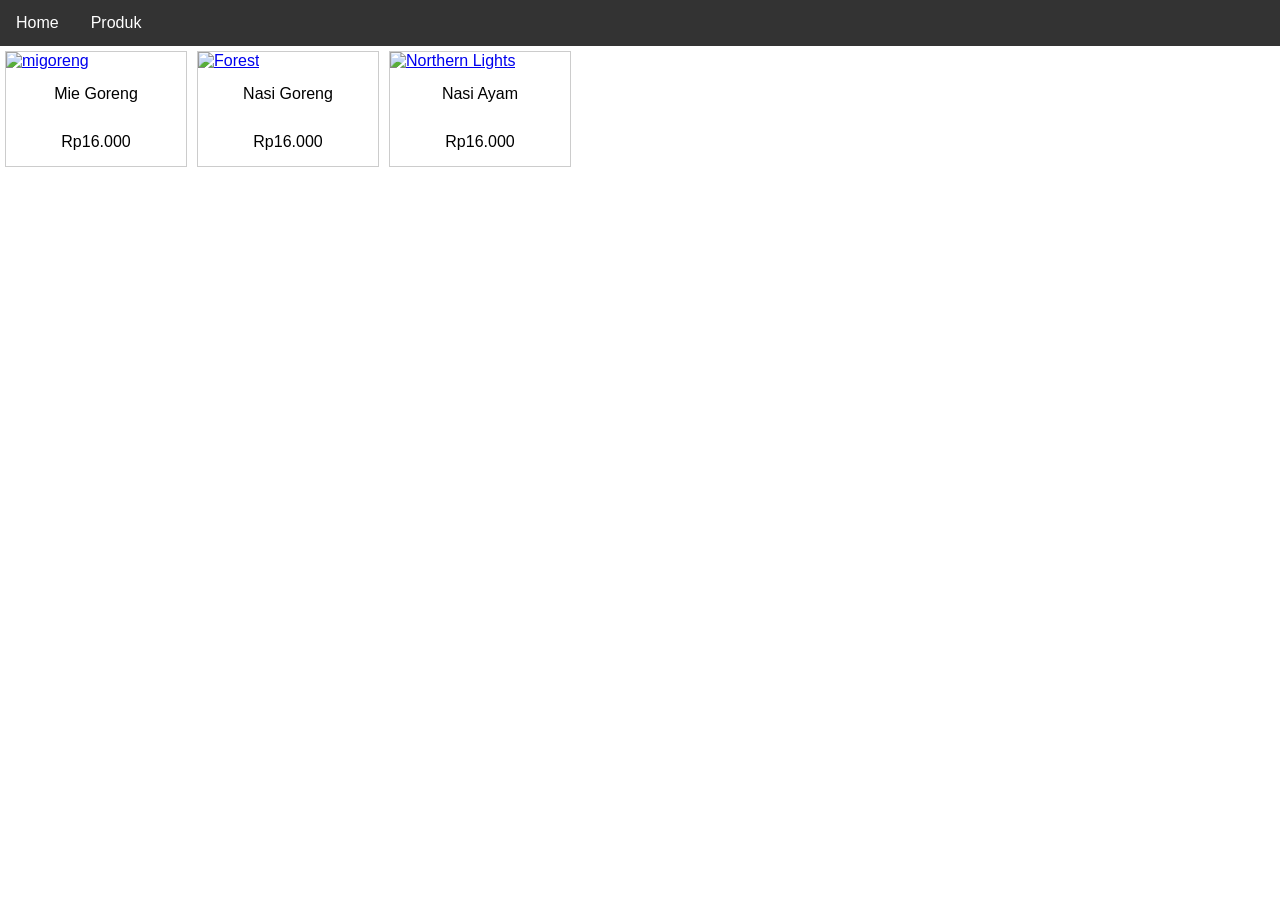
==== produk.html @ 1023886c "Add files via upload" ====
<!DOCTYPE html>
<html lang="en">
<head>
<meta name="viewport" content="width=device-width, initial-scale=1">
<link rel="stylesheet" href="../style.css">
</head>
<body>

<ul>
  <li><a href="../index.html">Home</a></li>
  <li><a href="produk.html">Produk</a></li>
</ul>

<nav> <a href="index.html"home </a> <a href="produk.html"news </a>
<div class="gallery">

<div class="gallery-item">
  <a target="_blank" href="migoreng.jpg">
    <img src="../gambar/migoreng.jpg" alt="migoreng" width="600" height="400">
  </a>
  <div class="desc">Mie Goreng</div>
  <div class="desc">Rp16.000</div>
</div>

<div class="gallery-item">
  <a target="_blank" href="nasgor.jpg">
    <img src="../gambar/nasgor.jpg" alt="Forest" width="600" height="400">
  </a>
  <div class="desc">Nasi Goreng</div>
  <div class="desc">Rp16.000</div>
</div>

<div class="gallery-item">
  <a target="_blank" href="img_lights.jpg">
    <img src="../gambar/nasiayam.jpg" alt="Northern Lights" width="600" height="400">
  </a>
  <div class="desc">Nasi Ayam</div>
  <div class="desc">Rp16.000</div>
</div>
---- style.css ----
body, html {
  height: 100%;
  margin: 0;
  font-family: Arial, Helvetica, sans-serif;
}

h2, p {
  margin: 10px;
}

ul {
  list-style-type: none;
  margin: 0;
  padding: 0;
  overflow: hidden;
  background-color: #333333;
}

ul li {
  float: left;
}

ul li a {
  display: block;
  color: white;
  text-align: center;
  padding: 14px 16px;
  text-decoration: none;
}

ul li a:hover {
  background-color: #111111;
}

.hero-image {
  background-image: linear-gradient(rgba(0, 0, 0, 0.5), rgba(0, 0, 0, 0.5)), url("gambar/hero.png");
  height: 50%;
  background-position: center;
  background-repeat: no-repeat;
  background-size: cover;
  position: relative;
}

.hero-text {
  text-align: center;
  position: absolute;
  top: 50%;
  left: 50%;
  transform: translate(-50%, -50%);
  color: rgb(255, 0, 0);
}

.hero-text button {
  border: none;
  outline: 0;
  display: inline-block;
  padding: 10px 25px;
  color: black;
  background-color: #ddd;
  text-align: center;
  cursor: pointer;
}

.hero-text button:hover {
  background-color: #555;
  color: white;
}

/* Style the footer */
footer {
  background-color: #777;
  padding: 10px;
  text-align: center;
  color: white;
}

div.gallery {
  display: flex;
  flex-wrap: wrap;
  justify-content: flex-start;
}

div.gallery-item {
  margin: 5px;
  border: 1px solid #ccc;
  width: 180px;
}

div.gallery-item:hover {
  border: 1px solid #777;
}

div.gallery-item img {
  width: 100%;
  height: auto;
}

div.gallery-item div.desc {
  padding: 15px;
  text-align: center;
}

body, html {
  height: 100%;
  margin: 0;
  font-family: Arial, Helvetica, sans-serif;
}

h2, p {
  margin: 10px;
}

ul {
  list-style-type: none;
  margin: 0;
  padding: 0;
  overflow: hidden;
  background-color: #333333;
}

ul li {
  float: left;
}

ul li a {
  display: block;
  color: white;
  text-align: center;
  padding: 14px 16px;
  text-decoration: none;
}

ul li a:hover {
  background-color: #111111;
}

.hero-text {
  text-align: center;
  position: absolute;
  top: 50%;
  left: 50%;
  transform: translate(-50%, -50%);
  color: white;
}

.hero-text button {
  border: none;
  outline: 0;
  display: inline-block;
  padding: 10px 25px;
  color: black;
  background-color: #ddd;
  text-align: center;
  cursor: pointer;
}

.hero-text button:hover {
  background-color: #555;
  color: white;
}
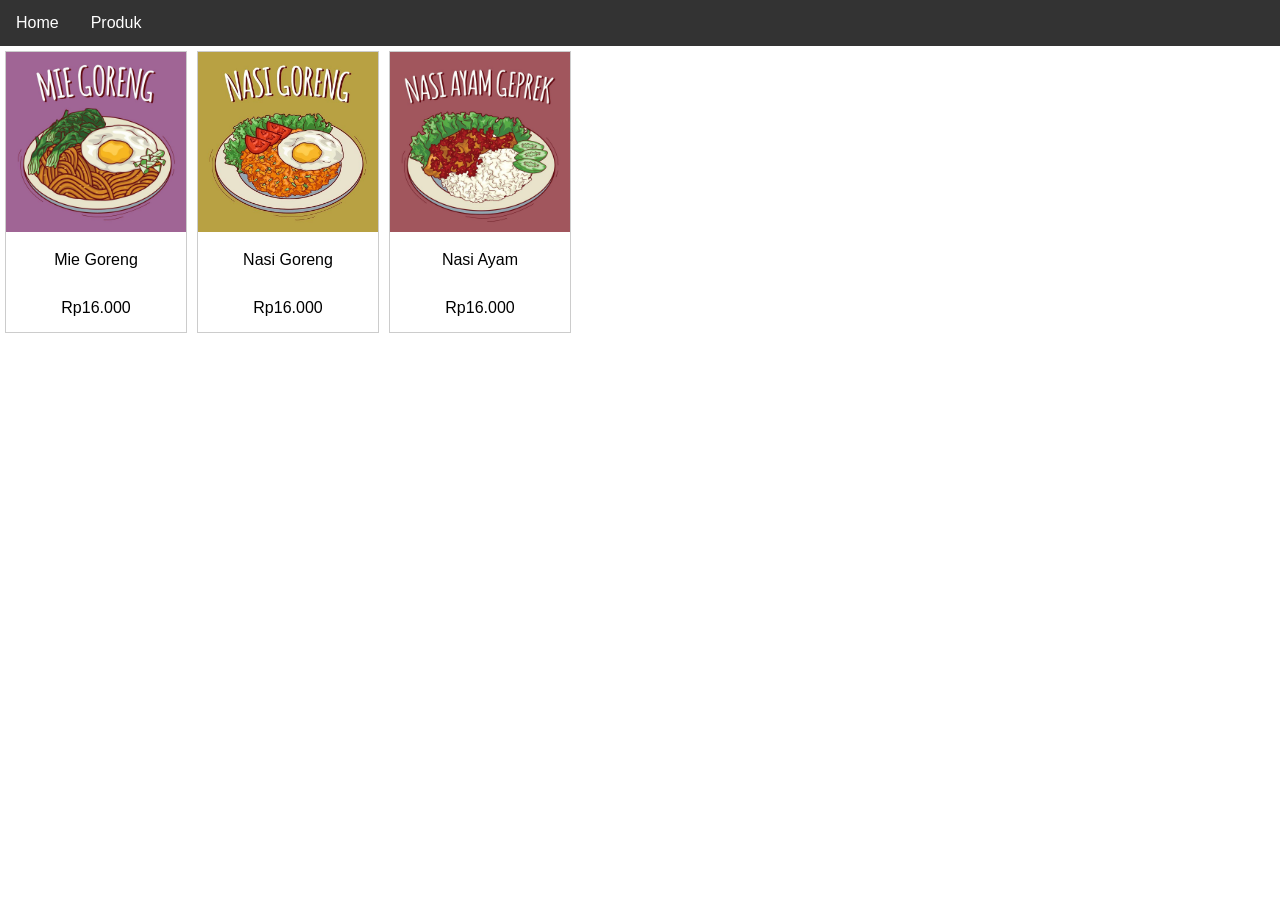
==== commit 20923104: "Fix image paths and HTML structure in produk.html Updated image paths and HTML structure for produk." ====
--- a/produk.html
+++ b/produk.html
@@ -2,12 +2,12 @@
 <html lang="en">
 <head>
 <meta name="viewport" content="width=device-width, initial-scale=1">
-<link rel="stylesheet" href="../style.css">
+<link rel="stylesheet" href="style.css">
 </head>
 <body>
 
 <ul>
-  <li><a href="../index.html">Home</a></li>
+  <li><a href="index.html">Home</a></li>
   <li><a href="produk.html">Produk</a></li>
 </ul>
 
@@ -16,7 +16,7 @@
 
 <div class="gallery-item">
   <a target="_blank" href="migoreng.jpg">
-    <img src="../gambar/migoreng.jpg" alt="migoreng" width="600" height="400">
+    <img src="migoreng.jpg" alt="migoreng" width="600" height="400">
   </a>
   <div class="desc">Mie Goreng</div>
   <div class="desc">Rp16.000</div>
@@ -24,7 +24,7 @@
 
 <div class="gallery-item">
   <a target="_blank" href="nasgor.jpg">
-    <img src="../gambar/nasgor.jpg" alt="Forest" width="600" height="400">
+    <img src="nasgor.jpg" alt="Forest" width="600" height="400">
   </a>
   <div class="desc">Nasi Goreng</div>
   <div class="desc">Rp16.000</div>
@@ -32,8 +32,8 @@
 
 <div class="gallery-item">
   <a target="_blank" href="img_lights.jpg">
-    <img src="../gambar/nasiayam.jpg" alt="Northern Lights" width="600" height="400">
+    <img src="nasiayam.jpg" alt="Northern Lights" width="600" height="400">
   </a>
   <div class="desc">Nasi Ayam</div>
   <div class="desc">Rp16.000</div>
-</div>+</div>
